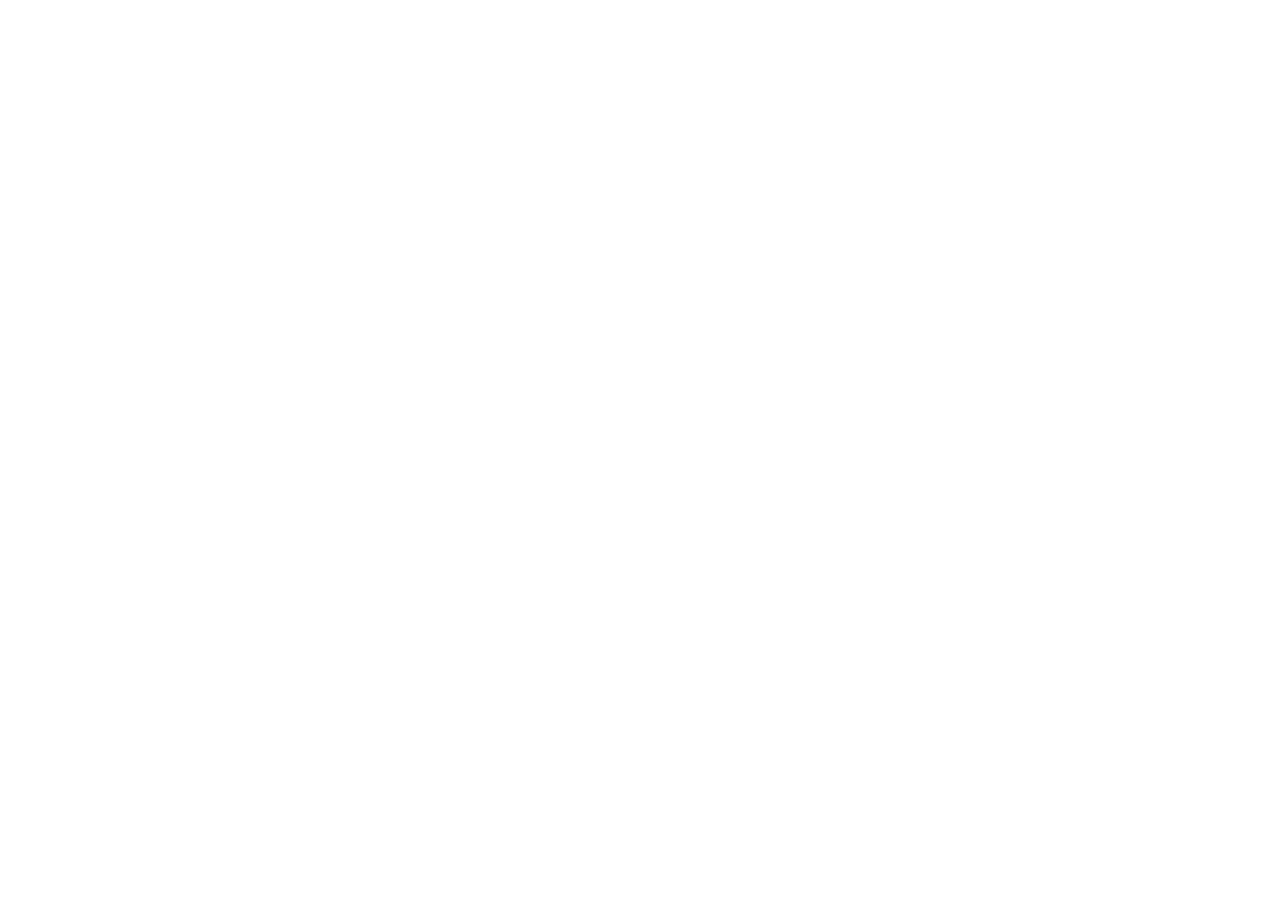
==== c/index/1.0.0/index.html @ 197fefcc "add snail project" ====
<!DOCTYPE html>
<html>
<head>
    <meta charset="utf-8">
    <title>标题</title>
    <meta name="description" content="描述"/>
    <meta name="keywords" content="关键词"/>
    <meta name="copyright" content="苏州蜗牛数字科技股份有限公司"/>
    <meta name="author" content="senro"/>
    <style>
        .reg{}
        .reg-container{}
    </style>
</head>
<body>

<div class="reg">
    <div class="container">

    </div>
</div>

<script type="text/javascript">
    require('register');
    require('jquery');

    var reg=function(){
        register('#form');
        reg.hide=function(){
           $('.reg').hide();
        };
    };
    reg();
</script>
</body>
</html>
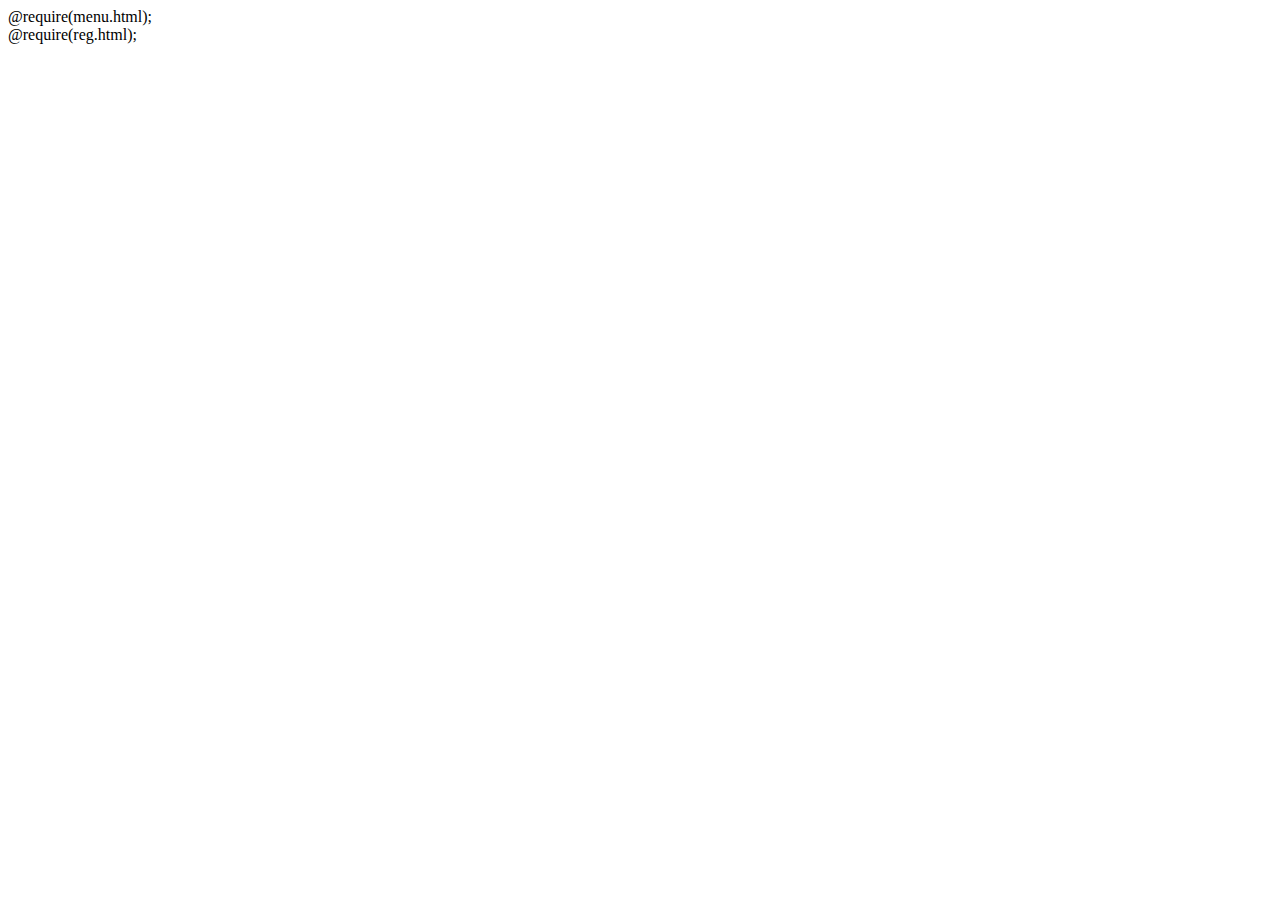
==== commit c8facfc9: "2014-12-31 add" ====
--- a/c/index/1.0.0/index.html
+++ b/c/index/1.0.0/index.html
@@ -7,30 +7,23 @@
     <meta name="keywords" content="关键词"/>
     <meta name="copyright" content="苏州蜗牛数字科技股份有限公司"/>
     <meta name="author" content="senro"/>
-    <style>
-        .reg{}
-        .reg-container{}
-    </style>
+    <link rel="stylesheet" type="text/css" href="http://static.woniu.com/stylesheets/base.css"/>
+    <link rel="stylesheet" type="text/css" href="index.css"/>
 </head>
 <body>
-
-<div class="reg">
+<div class="bg">
     <div class="container">
-
+        <div class="header">
+            @require(menu.html);
+        </div>
+        <div class="main"></div>
+        <div class="footer"></div>
     </div>
 </div>
+<div class="pop">
+    @require(reg.html);
+</div>
 
-<script type="text/javascript">
-    require('register');
-    require('jquery');
-
-    var reg=function(){
-        register('#form');
-        reg.hide=function(){
-           $('.reg').hide();
-        };
-    };
-    reg();
-</script>
+<script type="text/javascript" src="index.js"></script>
 </body>
 </html>--- a/c/index/1.0.0/index.css
+++ b/c/index/1.0.0/index.css
@@ -0,0 +1,10 @@
+@require(menu.css);
+@require(reg.css);
+
+.bg{
+
+}
+.container{}
+.main{}
+.footer{}
+.pop{}